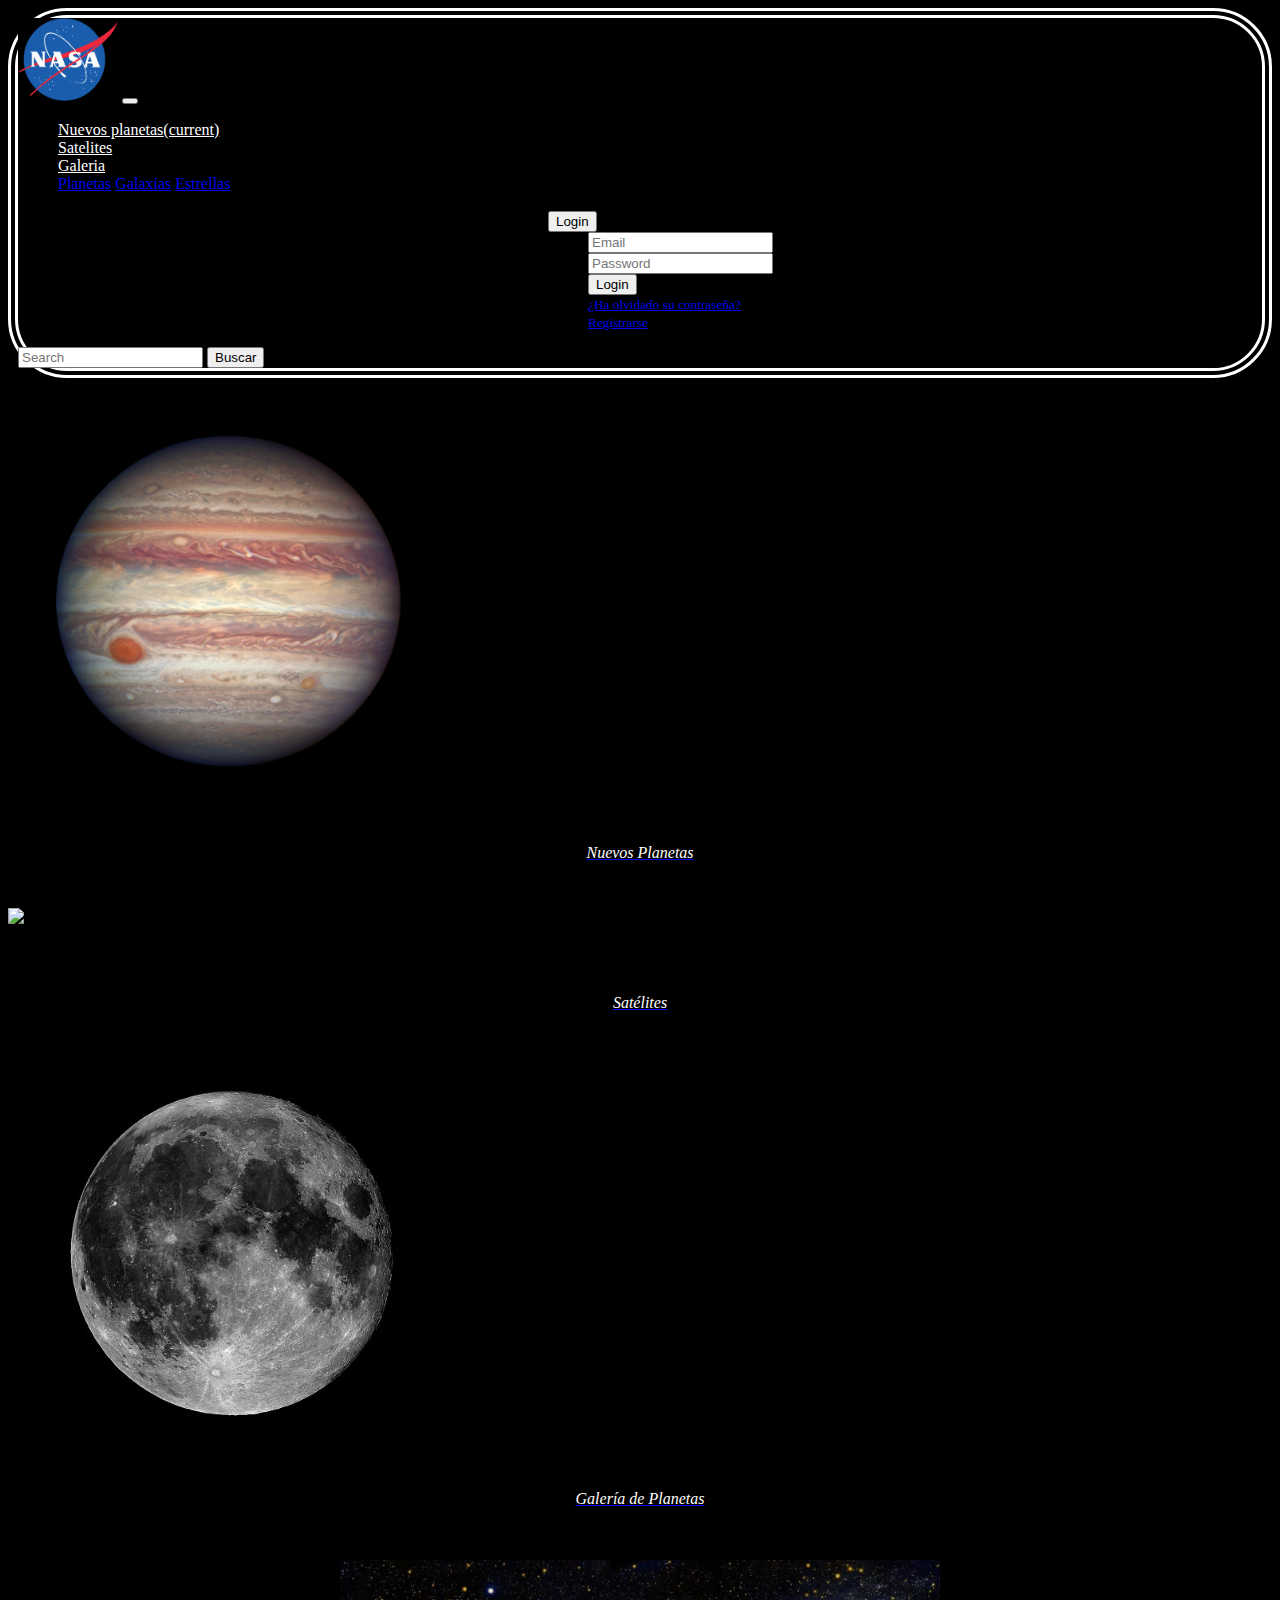
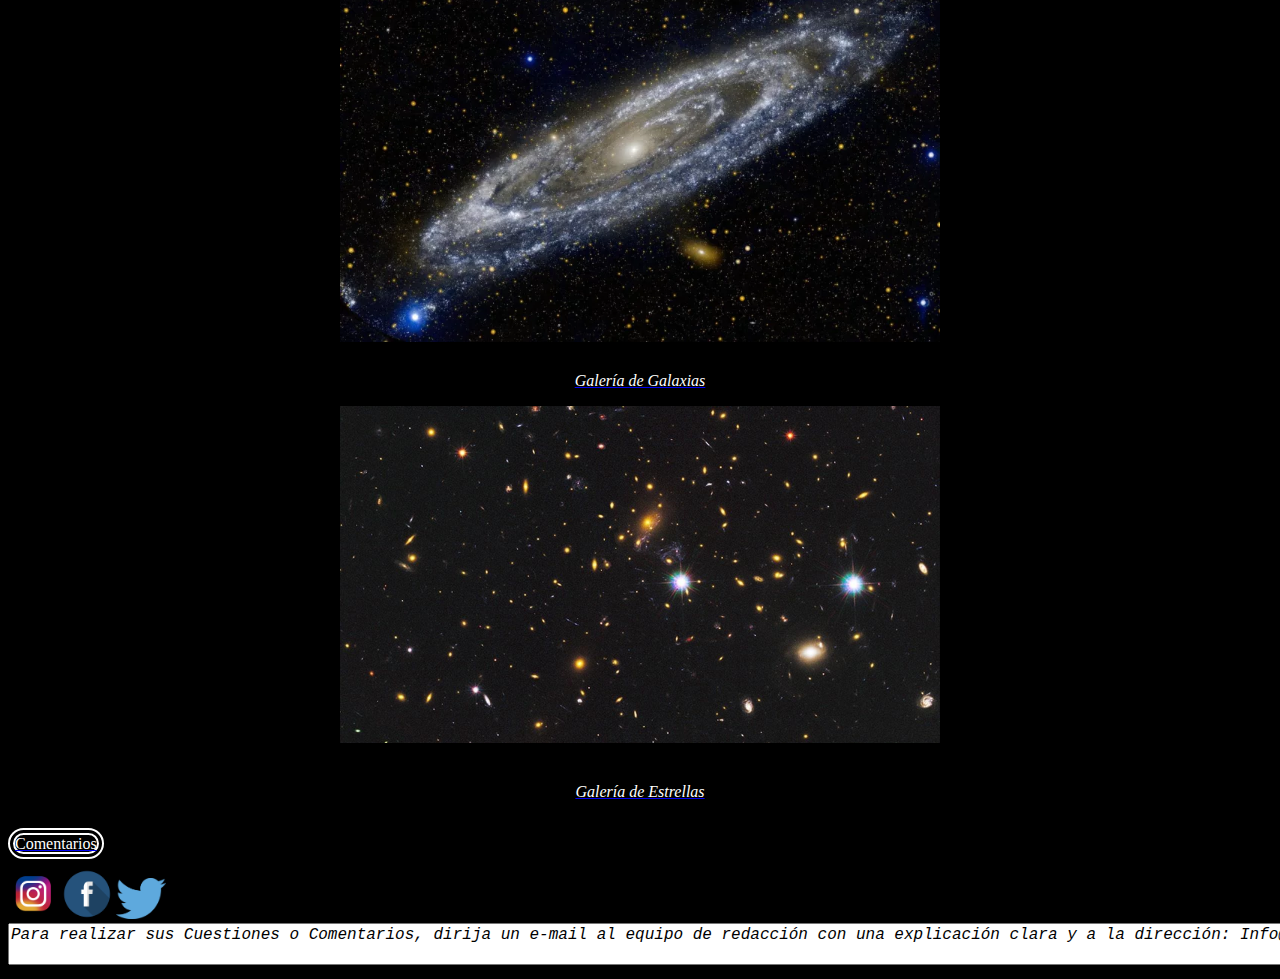
==== index.html @ 46d64810 "LA NASA" ====
<!DOCTYPE html>
<html>
<head>
  <title>NASA</title>
  <link rel= "stylesheet" href="css/estilos-web.css">
  <link rel="stylesheet" href="https://stackpath.bootstrapcdn.com/bootstrap/4.1.1/css/bootstrap.min.css" integrity="sha384-WskhaSGFgHYWDcbwN70/dfYBj47jz9qbsMId/iRN3ewGhXQFZCSftd1LZCfmhktB" crossorigin="anonymous">
  <script src="https://code.jquery.com/jquery-3.3.1.slim.min.js" integrity="sha384-q8i/X+965DzO0rT7abK41JStQIAqVgRVzpbzo5smXKp4YfRvH+8abtTE1Pi6jizo" crossorigin="anonymous"></script>
  <script src="https://cdnjs.cloudflare.com/ajax/libs/popper.js/1.14.3/umd/popper.min.js" integrity="sha384-ZMP7rVo3mIykV+2+9J3UJ46jBk0WLaUAdn689aCwoqbBJiSnjAK/l8WvCWPIPm49" crossorigin="anonymous"></script>
  <script src="https://stackpath.bootstrapcdn.com/bootstrap/4.1.1/js/bootstrap.min.js" integrity="sha384-smHYKdLADwkXOn1EmN1qk/HfnUcbVRZyYmZ4qpPea6sjB/pTJ0euyQp0Mk8ck+5T" crossorigin="anonymous"></script>
  <meta name="viewport" content="width=device-width, initial-scale=1.0">
  </head>

<body style="background-color:black">
  <nav class="navbar navbar-expand-lg">
    <a class="navbar-brand" href="index.html"><img id="imagenNasa"src="imagenes/nasa.jpg"></a>
    <button class="navbar-toggler" type="button" data-toggle="collapse" data-target="#navbarSupportedContent" aria-controls="navbarSupportedContent" aria-expanded="false" aria-label="Toggle navigation">
      <span class="navbar-toggler-icon"></span>
    </button>

    <div class="collapse navbar-collapse" id="navbarSupportedContent">
      <ul class="navbar-nav mr-auto">
        <li class="nav-item active">
          <a class="nav-link" href="nuevos-planetas.html">Nuevos planetas<span class="sr-only">(current)</span></a>
        </li>
        <li class="nav-item">
          <a class="nav-link" href="satelites.html">Satelites</a>
        </li>
        <li class="nav-item dropdown">
          <a class="nav-link dropdown-toggle" href="galeria.html" id="navbarDropdown" role="button" data-toggle="dropdown" aria-haspopup="true" aria-expanded="false">
            Galeria
          </a>
          <div class="dropdown-menu" aria-labelledby="navbarDropdown">
            <a class="dropdown-item" href="planetas.html">Planetas</a>
            <a class="dropdown-item" href="galaxias.html">Galaxias</a>
            <a class="dropdown-item" href="estrellas.html">Estrellas</a>
          </div>
        </li>
        <li class="nav-item contacto">
          <ul class="nav navbar-nav flex-row justify-content-between ml-auto">
               <li class="nav-item order-2 order-md-1"><a href="#" class="nav-link" title="settings"><i class="fa fa-cog fa-fw fa-lg"></i></a></li>
               <li class="dropdown order-1">
                   <button type="button" id="dropdownMenu1" data-toggle="dropdown" class="btn-danger dropdown-toggle">Login <span class="caret"></span></button>
                   <ul class="dropdown-menu dropdown-menu-right mt-2">
                      <li class="px-3 py-2">
                          <form class="form" role="form">
                               <div class="form-group">
                                   <input id="emailInput" placeholder="Email" class="form-control form-control-sm" type="text" required="">
                               </div>
                               <div class="form-group">
                                   <input id="passwordInput" placeholder="Password" class="form-control form-control-sm" type="text" required="">
                               </div>
                               <div class="form-group">
                                   <button type="submit" class="btn-danger">Login</button>
                               </div>
                               <div class="form-group text-center">
                                   <small><a href="#" data-toggle="modal" data-target="#modalPassword">¿Ha olvidado su contraseña?</a></small>
                               </div>
                               <div class="form-group text-center">
                                   <small><a href="#" data-toggle="modal" data-target="#modalPassword">Registrarse</a></small>
                               </div>
                           </form>
                       </li>
                   </ul>
               </li>
           </ul>
        </li>
      </ul>
      <form class="form-inline my-2 my-lg-0">
        <input class="form-control mr-sm-2" type="search" placeholder="Search" aria-label="Search">
        <button class="btn-danger my-2 my-sm-0" type="submit">Buscar</button >
      </form>
    </div>
  </nav>
 <div class="row">
    <div class="col-xs-4"><a href="nuevos-planetas.html"><img class="img-responsive imagenPlaneta" src="imagenes/planetas.jpg"><p class="texto1">Nuevos Planetas</p></a></div>
    <div class="col-xs-4 mover"><a href="satelites.html"><img class="img-responsive imagenPlaneta" src="imagenes/satelite.jpg"><p class="texto2">Satélites</p></a></div>
    <div class="col-xs-4 mover1"><a href="planetas.html"><img class="img-responsive imagenPlaneta" src="imagenes/galeria.jpg"><p class="texto3">Galería de Planetas</p></a></div>
</div>
<br>
<br>
  <div class="row problema">
    <div class="col-sm-6"><a href="galaxias.html"><img class="img-responsive imagenGalaxia" src="imagenes/galaxia.jpg"><p class="texto4">Galería de Galaxias</p></a></div>
    <div class="col-sm-6"><a href="estrellas.html"><img class="img-responsive imagenGalaxia" src="imagenes/estrellas.jpg"><p class="texto5">Galería de Estrellas</p></a></div>
</div>

<br>
    <a href="comentarios.html"<p><span class="comentario">Comentarios</span></p>

    <a href="https://www.instagram.com/nasa/?hl=es"><img class="img-responsive imagenrrss" src="imagenes/instagram.png"></a>
    <a href="https://es-es.facebook.com/NASA/"><img class="img-responsive imagenrrss" src="imagenes/faecbook.png"></a>
    <a href="https://twitter.com/nasa?lang=es"><img class="img-responsive imagenrrss" src="imagenes/twitter.png"></a>
  </div>
</div>
<br>
<textarea class="mail" name="comentarios" rows="2" cols="195">Para realizar sus Cuestiones o Comentarios, dirija un e-mail al equipo de redacción con una explicación clara y a la dirección: Info@lanasa.net</textarea>

</body>



</html>
---- css/estilos-web.css ----
body{
  font-size: 16px;
}

.navbar {
  background-color: black !important;
  border-radius: 59px 59px 59px 59px;
   moz-border-radius: 59px 59px 59px 59px;
   webkit-border-radius: 59px 59px 59px 59px;
   border: 10px double #ffffff;
}

.navbar-brand {
  color:white;
}

.nav-link {
  color:white;
}

#imagenNasa {
  width: 100px;
}

.imagenPlaneta {
  width: 446px;
}

.imagenGalaxia {
  width: 600px;
}

.right {
  float: right;
}

.contacto{
  padding-left: 450px;
}

.comentarios {
  font-size: 30px;
}

.imagenrrss {
width: 50px;
}

.mover {
  padding-top: 30px;
}

.mover1 {
  padding-top: 50px;
}

.texto1 {
  color: white;
  text-align: center;
  font-size: 16px;
  font-style: italic;
}

.texto2  {
  color: white;
  text-align: center;
  font-size: 16px;
  font-style: italic;
  padding-top: 50px;
}

.texto3 {
  color: white;
  text-align: center;
  font-size: 16px;
  font-style: italic;
  padding-top: 35px;
}
.texto4 {
  color: white;
  text-align: center;
  font-size: 16px;
  font-style: italic;
padding-top: 10px;
}

.texto5 {
  color: white;
  text-align: center;
  font-size: 16px;
  font-style: italic;
  padding-top: 20px;
}

.problema {
  text-align: center;
}

.comentario {
color: white;
border-radius: 63px 63px 63px 63px;
-moz-border-radius: 63px 63px 63px 63px;
-webkit-border-radius: 63px 63px 63px 63px;
border: 7px double #ffffff;
}
.mail{
  font-size: 16px;
  font-style: italic;
}
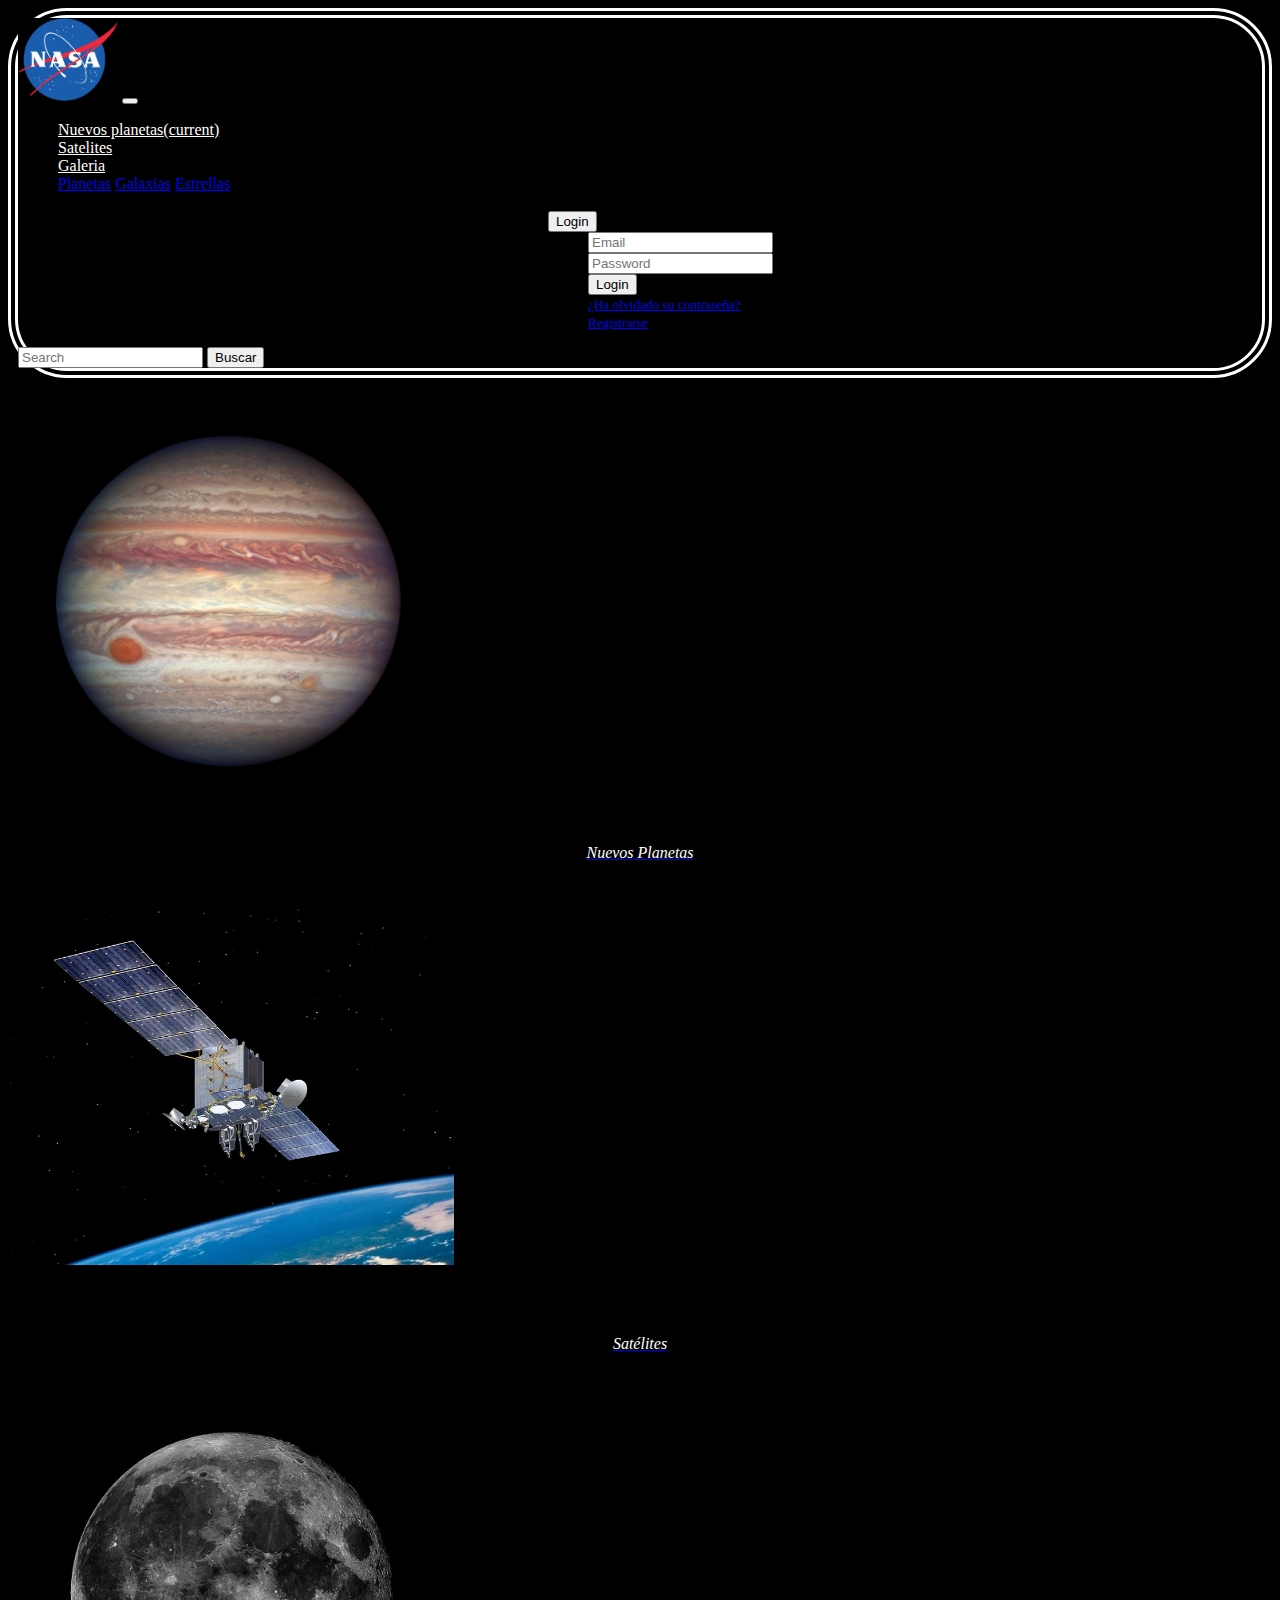
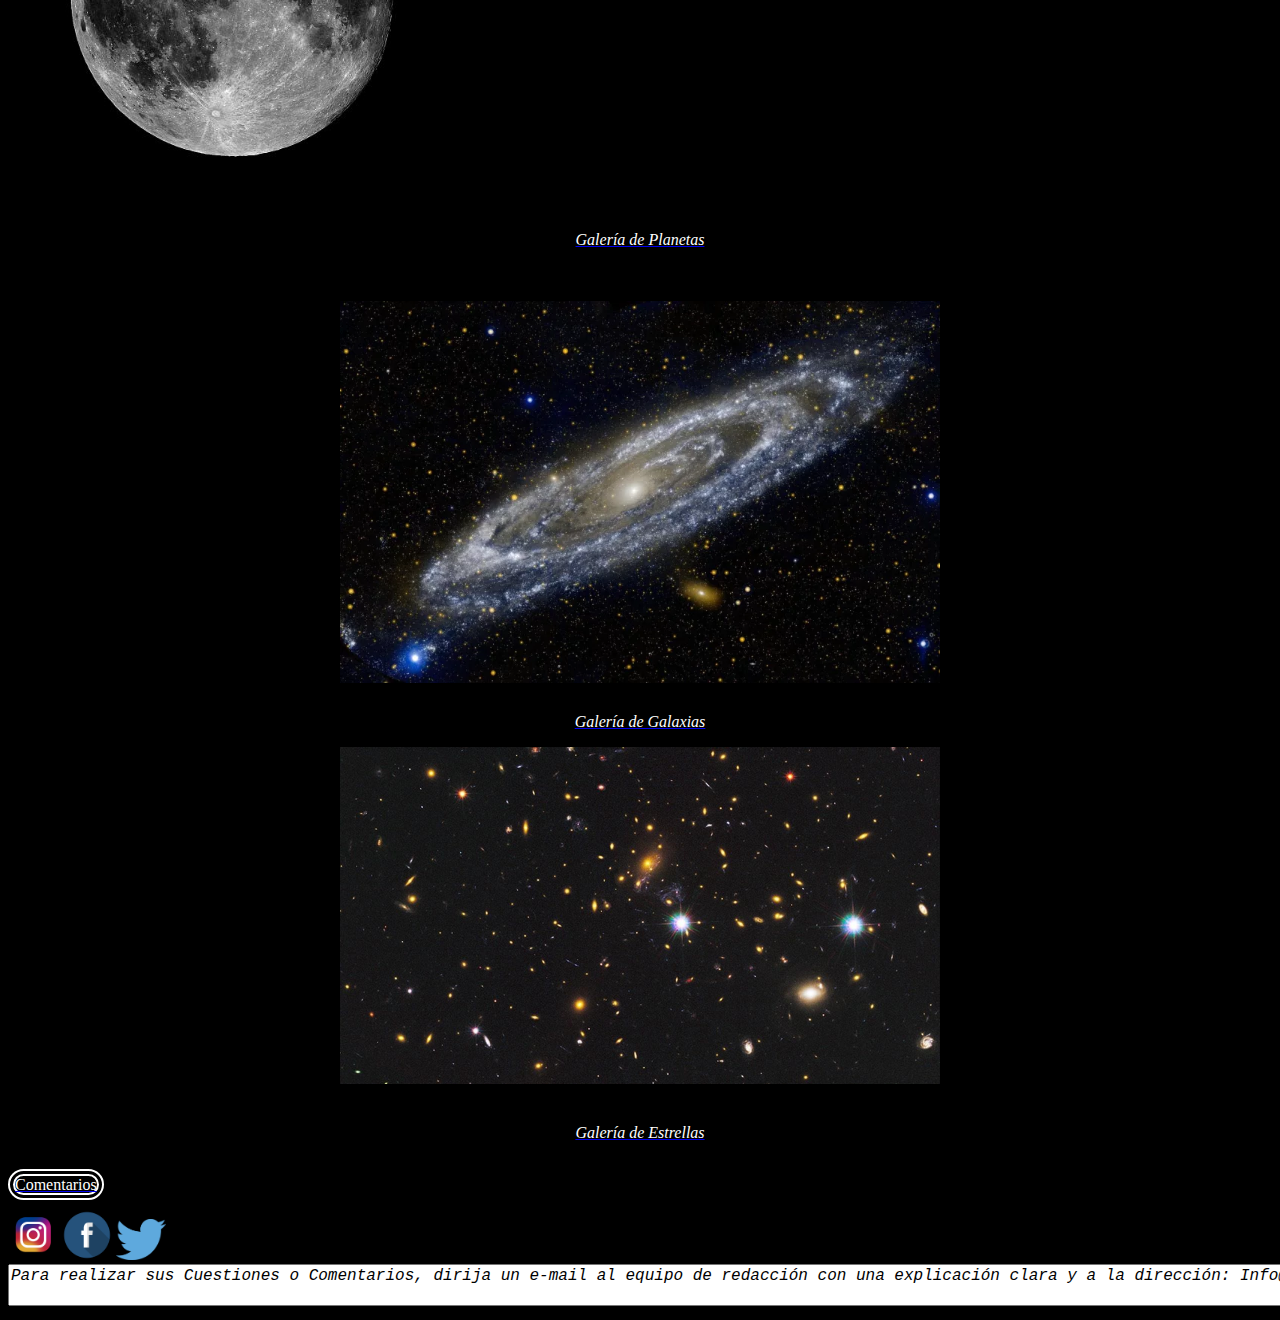
==== commit 96231129: "holi" ====
--- a/index.html
+++ b/index.html
@@ -73,7 +73,7 @@
   </nav>
  <div class="row">
     <div class="col-xs-4"><a href="nuevos-planetas.html"><img class="img-responsive imagenPlaneta" src="imagenes/planetas.jpg"><p class="texto1">Nuevos Planetas</p></a></div>
-    <div class="col-xs-4 mover"><a href="satelites.html"><img class="img-responsive imagenPlaneta" src="imagenes/satelite.jpg"><p class="texto2">Satélites</p></a></div>
+    <div class="col-xs-4 mover"><a href="satelites.html"><img class="img-responsive imagenPlaneta" src="imagenes/satelite-1.jpg"><p class="texto2">Satélites</p></a></div>
     <div class="col-xs-4 mover1"><a href="planetas.html"><img class="img-responsive imagenPlaneta" src="imagenes/galeria.jpg"><p class="texto3">Galería de Planetas</p></a></div>
 </div>
 <br>
